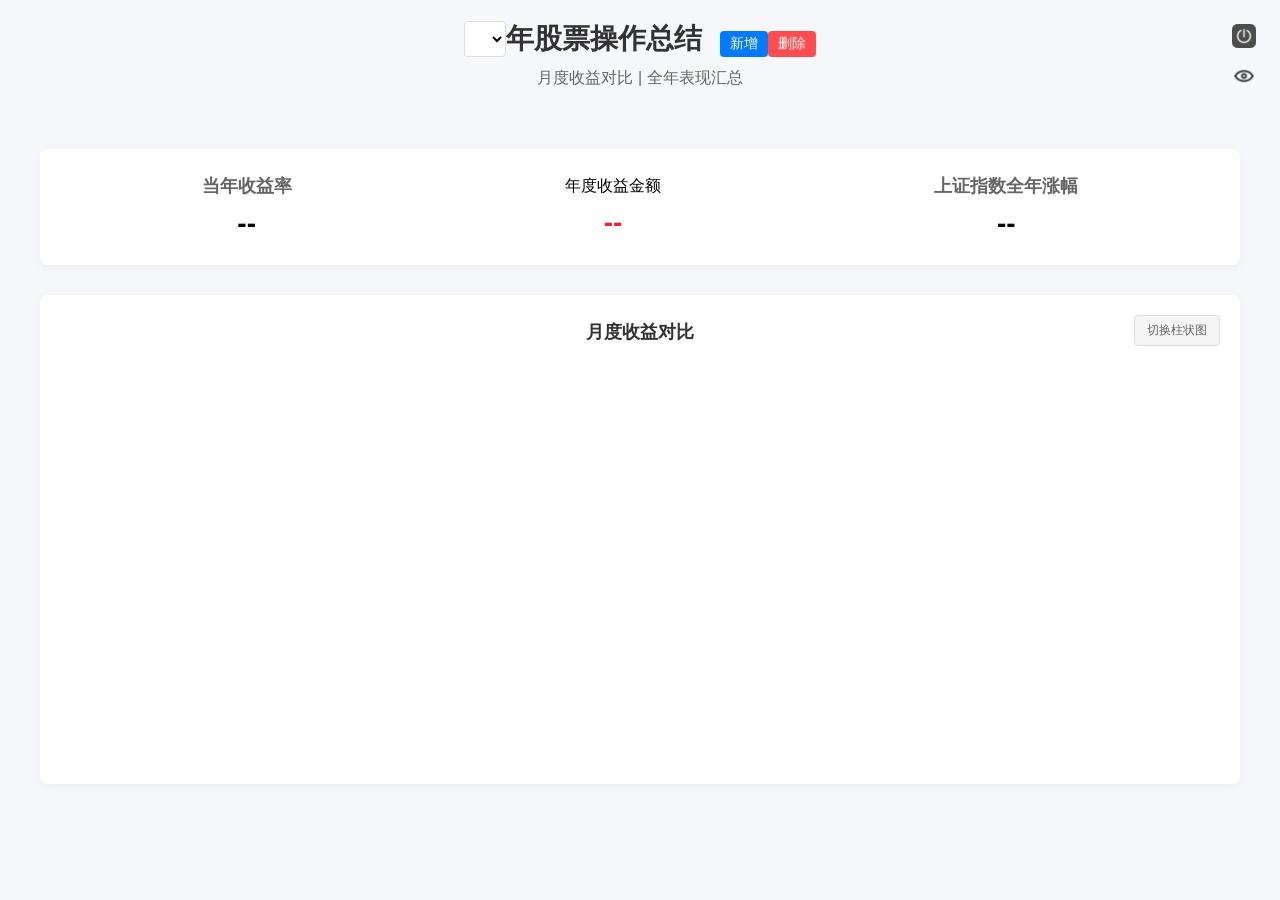
==== html/index.html @ 097b7ffe "Initial commit: 股票复盘管理系统 - 前端页面 (html/, js/, css/) - 后端服务 (server/) - 图片资源 (photo/ico/) - 启动脚本  排除: " ====
<!DOCTYPE html>
<html lang="zh-CN">
<head>
    <meta charset="UTF-8">
    <meta name="viewport" content="width=device-width, initial-scale=1.0">
    <title>股票复盘年总结</title>
    <link rel="stylesheet" href="../css/indexStyle.css">
    <!-- 引入 ECharts -->
    <script src="../js/lib/echarts.min.js"></script>
</head>
<body>
    <div class="container">
        <!-- 头部标题 -->
        <div class="header">
            <button class="icon-btn hide-amount-btn" id="hideAmountBtn" onclick="toggleAmountDisplay()" title="显示/隐藏金额"><img src="../photo/ico/close.png" alt="隐藏金额"></button>
            <button class="icon-btn exit-btn" onclick="shutdownServer()" title="退出"><img src="../photo/ico/Exit.png" alt="退出"></button>
            <h1><select id="yearSelect" onchange="switchYear(this.value)" style="font-size:inherit;font-weight:bold;padding:0 10px;height:36px;border:1px solid #ddd;border-radius:4px;background:#fff;cursor:pointer;"></select>年股票操作总结 <button class="op-btn" onclick="addNewYear()" style="font-size:14px;padding:4px 10px;margin-left:10px;">新增</button><button class="op-btn delete-year-btn" onclick="deleteCurrentYear()" style="font-size:14px;padding:4px 10px;">删除</button></h1>
            <p>月度收益对比 | 全年表现汇总</p>
        </div>

        <!-- 月度卡片展示 -->
        <div class="month-cards" id="monthCards">
            <!-- 卡片通过JS自动生成 -->
        </div>

        <!-- 年度汇总 -->
        <div class="year-summary">
            <div class="summary-item">
                <h3>当年收益率</h3>
                <div class="value red" id="myYearProfit">+20%</div>
            </div>
            <div class="summary-item">
               年度收益金额 <h3></h3>
                <div class="value red amount-value" id="myYearAmount">--</div>
            </div>
            <div class="summary-item">
                <h3>上证指数全年涨幅</h3>
                <div class="value green" id="indexYearProfit">+5%</div>
            </div>
        </div>

        <!-- 收益走势图 -->
        <div class="chart-container">
            <h2>月度收益对比</h2>
            <button class="chart-type-toggle" id="profitChartToggle" onclick="toggleChartType('profit')">切换柱状图</button>
            <div id="profitChart" style="width: 100%; height: 400px;"></div>
        </div>

        <!-- 年度对比图表 -->
        <div class="chart-container" id="comparisonChartContainer" style="display: none;">
            <h2>年度收益对比</h2>
            <button class="chart-type-toggle" id="comparisonChartToggle" onclick="toggleChartType('comparison')">切换柱状图</button>
            <div class="year-checkbox-group" id="yearCheckboxGroup">
                <!-- 复选框通过JS生成 -->
            </div>
            <div id="comparisonChartLine" style="width: 100%; height: 400px;"></div>
            <div id="comparisonChartBar" style="width: 100%; height: 400px; display: none;"></div>
        </div>

    </div>

    <script src="../js/constants.js"></script>
    <script src="../js/api.js"></script>
    <script src="../js/kaiPanLa.js"></script>
    <script src="../js/yearSelect.js"></script>
    <script src="../js/chartModal.js"></script>
    <script src="../js/indexChart.js"></script>
    <script src="../js/indexFuns.js"></script>
</body>
</html>
---- css/indexStyle.css ----
* {
    margin: 0;
    padding: 0;
    box-sizing: border-box;
    font-family: "Microsoft YaHei", sans-serif;
}
body {
    background-color: #f5f7fa;
    padding: 20px;
}
.container {
    max-width: 1200px;
    margin: 0 auto;
}
.header {
    text-align: center;
    margin-bottom: 30px;
    color: #333;
}
.header h1 {
    font-size: 28px;
    margin-bottom: 10px;
}
.header p {
    color: #666;
    font-size: 16px;
}

/* 月度卡片区域 */
.month-cards {
    display: grid;
    grid-template-columns: repeat(6, 1fr);
    gap: 15px;
    margin-bottom: 30px;
}
.month-card {
    background: #4096ff;
    color: #fff;
    border-radius: 8px;
    padding: 15px;
    text-align: center;
    box-shadow: 0 2px 8px rgba(0,0,0,0.1);
}
.month-card.profit {
    background: #f5565e;
}
.month-card.big-profit {
    background: #f5222d;
}
.month-card h3 {
    font-size: 18px;
    margin-bottom: 10px;
}
.month-card .my-profit {
    font-size: 22px;
    font-weight: bold;
    margin-bottom: 5px;
}
.month-card .index-profit {
    font-size: 14px;
    opacity: 0.9;
}

/* 年度汇总区域 */
.year-summary {
    background: #fff;
    border-radius: 8px;
    padding: 25px;
    box-shadow: 0 2px 10px rgba(0,0,0,0.05);
    margin-bottom: 30px;
    display: flex;
    justify-content: space-around;
    align-items: center;
}
.summary-item {
    text-align: center;
}
.summary-item h3 {
    font-size: 18px;
    color: #666;
    margin-bottom: 10px;
}
.summary-item .value {
    font-size: 28px;
    font-weight: bold;
}
.summary-item .value.red {
    color: #f5222d;
}
.summary-item .value.green {
    color: #52c41a;
}

/* 录入区域 */
.input-area {
    background: #fff;
    border-radius: 8px;
    padding: 25px;
    box-shadow: 0 2px 10px rgba(0,0,0,0.05);
    margin-bottom: 30px;
}
.input-area h2 {
    font-size: 20px;
    color: #333;
    margin-bottom: 20px;
    padding-bottom: 10px;
    border-bottom: 1px solid #eee;
}
.month-input {
    display: grid;
    grid-template-columns: repeat(auto-fill, minmax(300px, 1fr));
    gap: 15px;
    margin-bottom: 25px;
}
.month-item {
    display: flex;
    flex-direction: column;
    padding: 10px;
    border: 1px solid #eee;
    border-radius: 4px;
}
.month-item h4 {
    font-size: 16px;
    color: #333;
    margin-bottom: 10px;
}
.input-group {
    display: flex;
    gap: 10px;
    margin-bottom: 8px;
}
.input-group label {
    font-size: 14px;
    color: #666;
    width: 80px;
    align-self: center;
}
.input-group input {
    flex: 1;
    padding: 8px 10px;
    border: 1px solid #ddd;
    border-radius: 4px;
    font-size: 14px;
}
.btn-group {
    display: flex;
    gap: 15px;
    margin-top: 20px;
}
.btn {
    padding: 10px 20px;
    border: none;
    border-radius: 4px;
    cursor: pointer;
    font-size: 14px;
    transition: background-color 0.2s;
}
.btn-save {
    background-color: #1677ff;
    color: #fff;
}
.btn-save:hover {
    background-color: #0d66d0;
}
.btn-reset {
    background-color: #f5f5f5;
    color: #333;
}
.btn-reset:hover {
    background-color: #e8e8e8;
}

/* 弹窗相关样式 */
.modal-overlay {
    position: fixed;
    top: 0;
    left: 0;
    right: 0;
    bottom: 0;
    background: rgba(0, 0, 0, 0.5);
    display: grid;
    justify-content: center;
    align-items: center;
    z-index: 1000;
}

.modal {
    background: white;
    padding: 20px;
    border-radius: 8px;
    width: 90%;
    position: relative;
}

.modal-header {
    display: flex;
    justify-content: space-between;
    align-items: center;
    margin-bottom: 20px;
    border-bottom: 1px solid #eee;
    padding-bottom: 10px;
}

.year-input-group {
    display: flex;
    align-items: center;
    gap: 10px;
}

.year-input-group label {
    font-weight: bold;
}

.year-input-group input {
    width: 80px;
    padding: 5px;
}

.close-modal {
    background: none;
    border: none;
    font-size: 20px;
    cursor: pointer;
}

/* 右上角操作按钮组样式 */
.header-operations {
    position: fixed;
    top: 20px;
    right: 20px;
    display: flex;
    gap: 10px; /* 按钮之间间距 */
    z-index: 100;
}

.op-btn {
    padding: 8px 16px;
    background: #007bff;
    color: white;
    border: none;
    border-radius: 4px;
    cursor: pointer;
    transition: background 0.2s;
}

.op-btn:hover {
    background: #0056b3;
}

.op-btn.import-btn {
    background: #28a745;
}

.op-btn.import-btn:hover {
    background: #218838;
}

.op-btn.export-btn {
    background: #ffc107;
    color: #333;
}

.op-btn.export-btn:hover {
    background: #e0a800;
}

/* 隐藏文件选择框 */
#fileImport {
    display: none;
}

/* 图表容器样式 */
.chart-container {
    background: #fff;
    border-radius: 8px;
    padding: 25px;
    box-shadow: 0 2px 10px rgba(0,0,0,0.05);
    margin-bottom: 30px;
}
.chart-container h2 {
    font-size: 18px;
    color: #333;
    margin-bottom: 15px;
    text-align: center;
}
.chart-container {
    position: relative;
}
.chart-type-toggle {
    position: absolute;
    top: 20px;
    right: 20px;
    padding: 6px 12px;
    font-size: 12px;
    background: #f5f5f5;
    border: 1px solid #ddd;
    border-radius: 4px;
    cursor: pointer;
    color: #666;
}
.chart-type-toggle:hover {
    background: #e0e0e0;
}
#profitChart {
    min-height: 400px;
}

/* 年份选择器样式 */
.year-select-wrapper {
    margin-top: 15px;
    display: flex;
    justify-content: center;
    align-items: center;
    gap: 10px;
}

.year-select-wrapper label {
    font-size: 14px;
    color: #666;
}

.year-select-wrapper select {
    padding: 6px 12px;
    border: 1px solid #ddd;
    border-radius: 4px;
    font-size: 14px;
}

/* 删除年份按钮样式 */
.delete-year-btn {
    background-color: #ff4d4f;
}

.delete-year-btn:hover {
    background-color: #ff7875;
}

/* 年度对比复选框样式 */
.year-checkbox-group {
    display: flex;
    flex-wrap: wrap;
    justify-content: center;
    gap: 15px;
    margin-bottom: 15px;
}

.year-checkbox-group label {
    display: flex;
    align-items: center;
    gap: 5px;
    cursor: pointer;
    padding: 5px 10px;
    border: 1px solid #ddd;
    border-radius: 4px;
    transition: all 0.2s;
}

.year-checkbox-group label:hover {
    background: #f5f5f5;
}

.year-checkbox-group input[type="checkbox"] {
    cursor: pointer;
}

/* 图标按钮样式 */
.icon-btn {
    background: transparent;
    border: none;
    cursor: pointer;
    padding: 4px;
    border-radius: 4px;
    transition: all 0.2s;
    display: inline-flex;
    align-items: center;
    justify-content: center;
}

.icon-btn:hover {
    background: rgba(0, 0, 0, 0.1);
}

.icon-btn img {
    width: 24px;
    height: 24px;
    display: block;
}

/* 退出按钮 - 固定在右上角 */
.header {
    position: relative;
}

.header .exit-btn {
    position: fixed;
    right: 20px;
    top: 20px;
}

.header .hide-amount-btn {
    position: fixed;
    right: 20px;
    top: 60px;
}
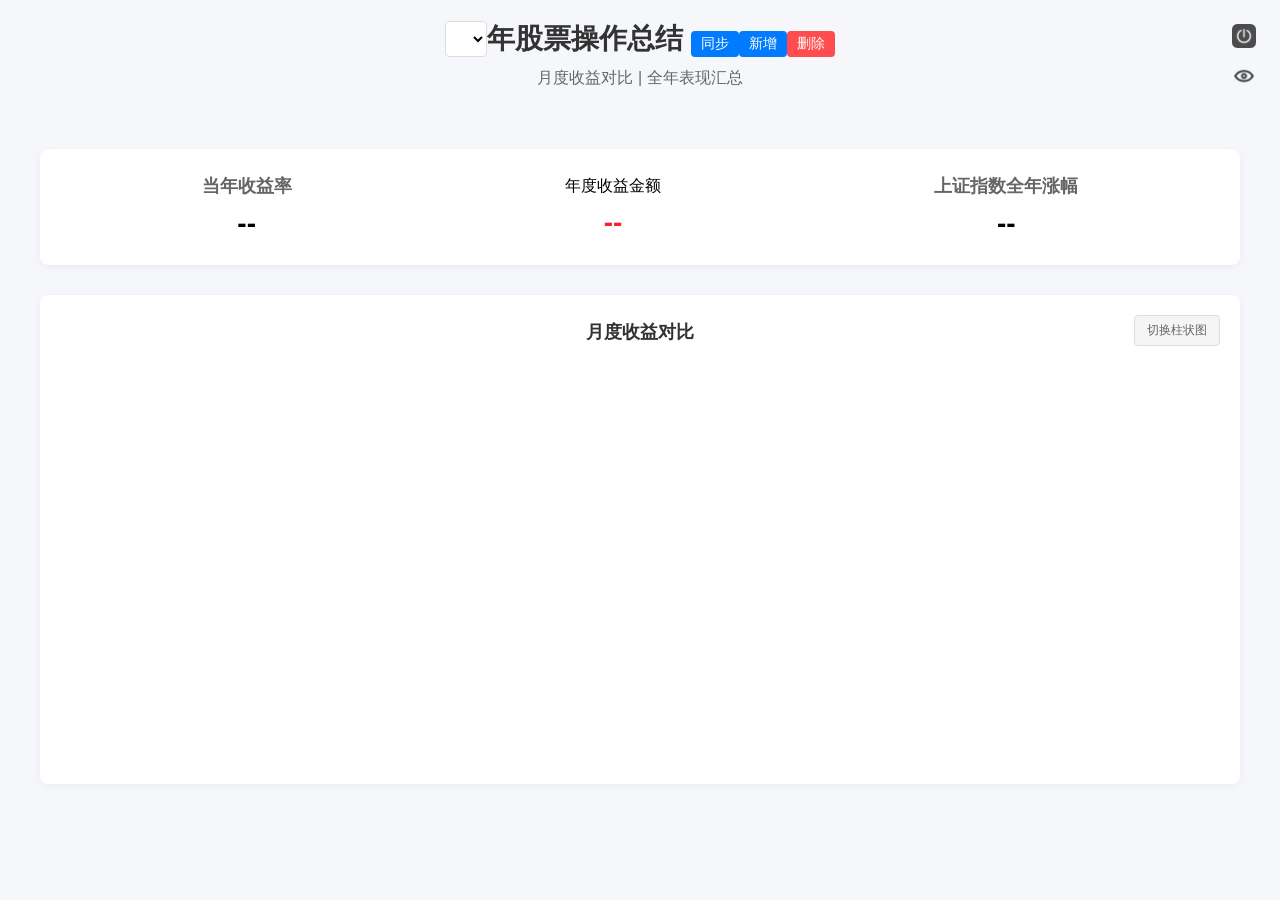
==== commit 4d30a8df: "feat(ui): 添加年度数据同步功能 - 在页面头部添加同步按钮，用于同步选中年份的所有月份数据 - 实现 syncAllMonthsData 函数，支持逐月同步同花顺收益数据 - 集成开盘啦AP" ====
--- a/html/index.html
+++ b/html/index.html
@@ -14,7 +14,7 @@
         <div class="header">
             <button class="icon-btn hide-amount-btn" id="hideAmountBtn" onclick="toggleAmountDisplay()" title="显示/隐藏金额"><img src="../photo/ico/close.png" alt="隐藏金额"></button>
             <button class="icon-btn exit-btn" onclick="shutdownServer()" title="退出"><img src="../photo/ico/Exit.png" alt="退出"></button>
-            <h1><select id="yearSelect" onchange="switchYear(this.value)" style="font-size:inherit;font-weight:bold;padding:0 10px;height:36px;border:1px solid #ddd;border-radius:4px;background:#fff;cursor:pointer;"></select>年股票操作总结 <button class="op-btn" onclick="addNewYear()" style="font-size:14px;padding:4px 10px;margin-left:10px;">新增</button><button class="op-btn delete-year-btn" onclick="deleteCurrentYear()" style="font-size:14px;padding:4px 10px;">删除</button></h1>
+            <h1><select id="yearSelect" onchange="switchYear(this.value)" style="font-size:inherit;font-weight:bold;padding:0 10px;height:36px;border:1px solid #ddd;border-radius:4px;background:#fff;cursor:pointer;"></select>年股票操作总结 <button class="op-btn" onclick="syncAllMonthsData()" style="font-size:14px;padding:4px 10px;">同步</button><button class="op-btn" onclick="addNewYear()" style="font-size:14px;padding:4px 10px;">新增</button><button class="op-btn delete-year-btn" onclick="deleteCurrentYear()" style="font-size:14px;padding:4px 10px;">删除</button></h1>
             <p>月度收益对比 | 全年表现汇总</p>
         </div>
 
@@ -65,6 +65,7 @@
     <script src="../js/yearSelect.js"></script>
     <script src="../js/chartModal.js"></script>
     <script src="../js/indexChart.js"></script>
+    <script src="../js/tongHuaShunNoteFuns.js"></script>
     <script src="../js/indexFuns.js"></script>
 </body>
 </html>
